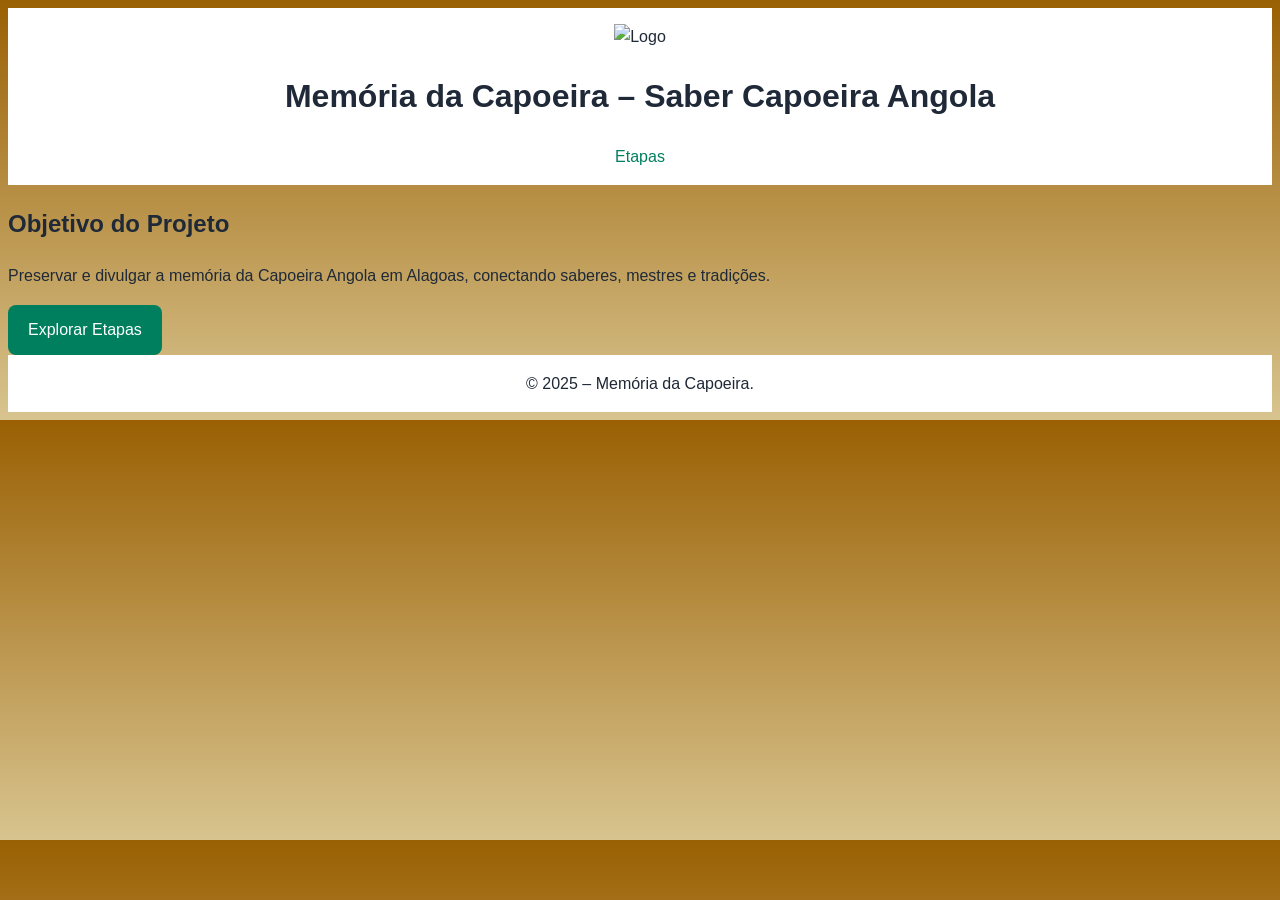
==== memoria-capoeira/index.html @ 534cc7b1 "Add files via upload" ====
<!DOCTYPE html>
<html lang="pt-BR">
<head>
  <meta charset="UTF-8">
  <meta name="viewport" content="width=device-width, initial-scale=1.0">
  <title>Memória da Capoeira</title>
  <link rel="stylesheet" href="drip.css">
  <link rel="stylesheet" href="timeline.css">
</head>
<body>
  <header>
    <img src="assets/imagens/logo.SCA.jpg" alt="Logo">
    <h1>Memória da Capoeira – Saber Capoeira Angola</h1>
    <nav>
      <a href="etapas/01-preparacao-planejamento.html">Etapas</a>
    </nav>
  </header>
  <main>
    <section id="inicio">
      <h2>Objetivo do Projeto</h2>
      <p>Preservar e divulgar a memória da Capoeira Angola em Alagoas, conectando saberes, mestres e tradições.</p>
      <a class="btn btn-primary" href="etapas/01-preparacao-planejamento.html">Explorar Etapas</a>
    </section>
  </main>
  <footer>© 2025 – Memória da Capoeira.</footer>
</body>
</html>
---- memoria-capoeira/drip.css ----
body {font-family: Rubik, sans-serif; background: linear-gradient(#9a6003, #d8c48f); color:#1f2937; line-height:1.6;}
header, footer {background:#fff; padding:1rem; text-align:center;}
a {color:#007f5f; text-decoration:none;} a:hover{text-decoration:underline;}
.btn {background:#007f5f; color:#fff; padding:0.75rem 1.25rem; border-radius:8px; display:inline-block;}
---- memoria-capoeira/timeline.css ----
.etapa {border-left:4px solid #007f5f; padding-left:1rem; margin:2rem 0;}
.etapa h2 {color:#007f5f;}
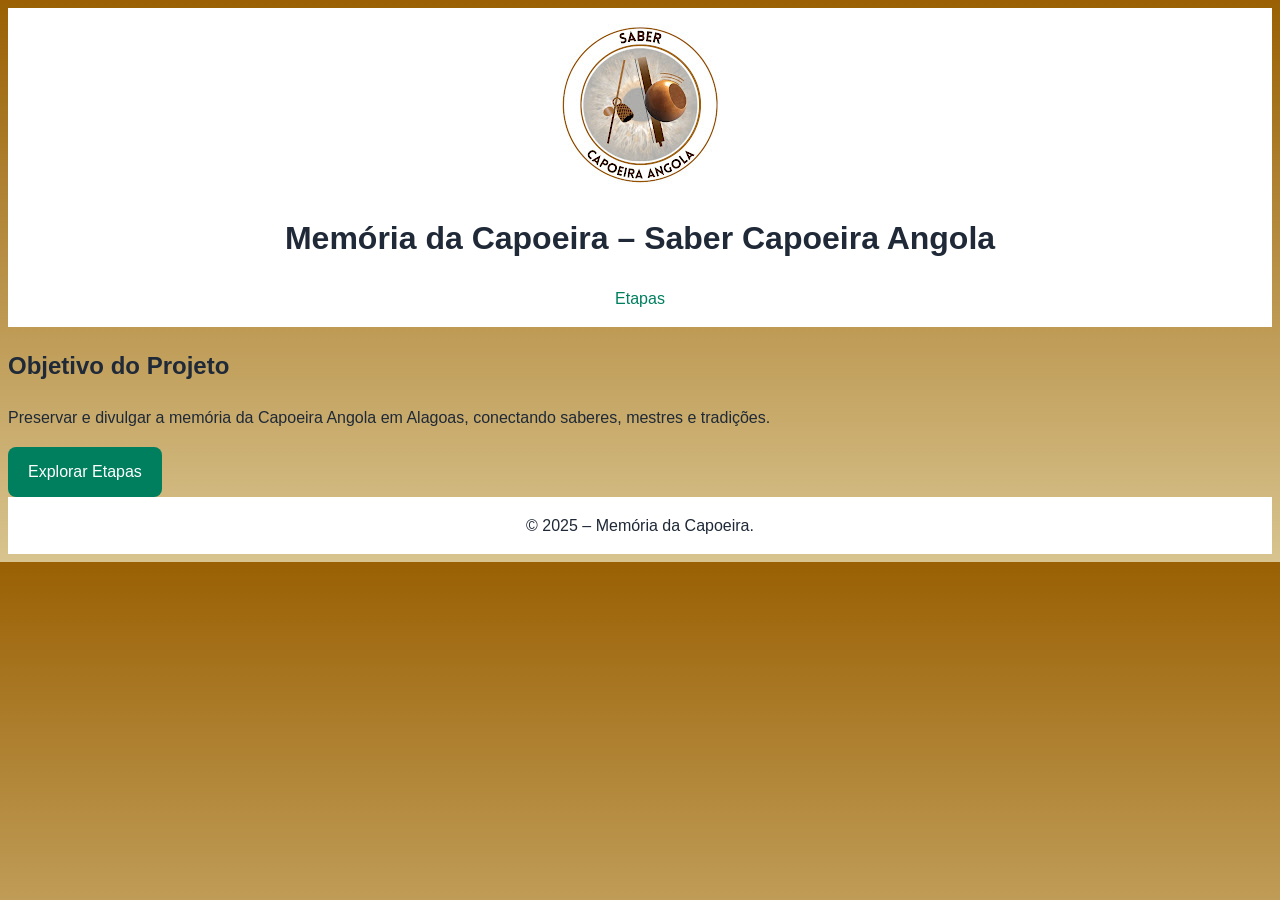
==== commit 5180ec59: "Update index.html" ====
--- a/memoria-capoeira/index.html
+++ b/memoria-capoeira/index.html
@@ -9,7 +9,7 @@
 </head>
 <body>
   <header>
-    <img src="assets/imagens/logo.SCA.jpg" alt="Logo">
+    <img src="imagens/logo.SCA.jpg" alt="Logo">
     <h1>Memória da Capoeira – Saber Capoeira Angola</h1>
     <nav>
       <a href="etapas/01-preparacao-planejamento.html">Etapas</a>
@@ -24,4 +24,4 @@
   </main>
   <footer>© 2025 – Memória da Capoeira.</footer>
 </body>
-</html>+</html>
